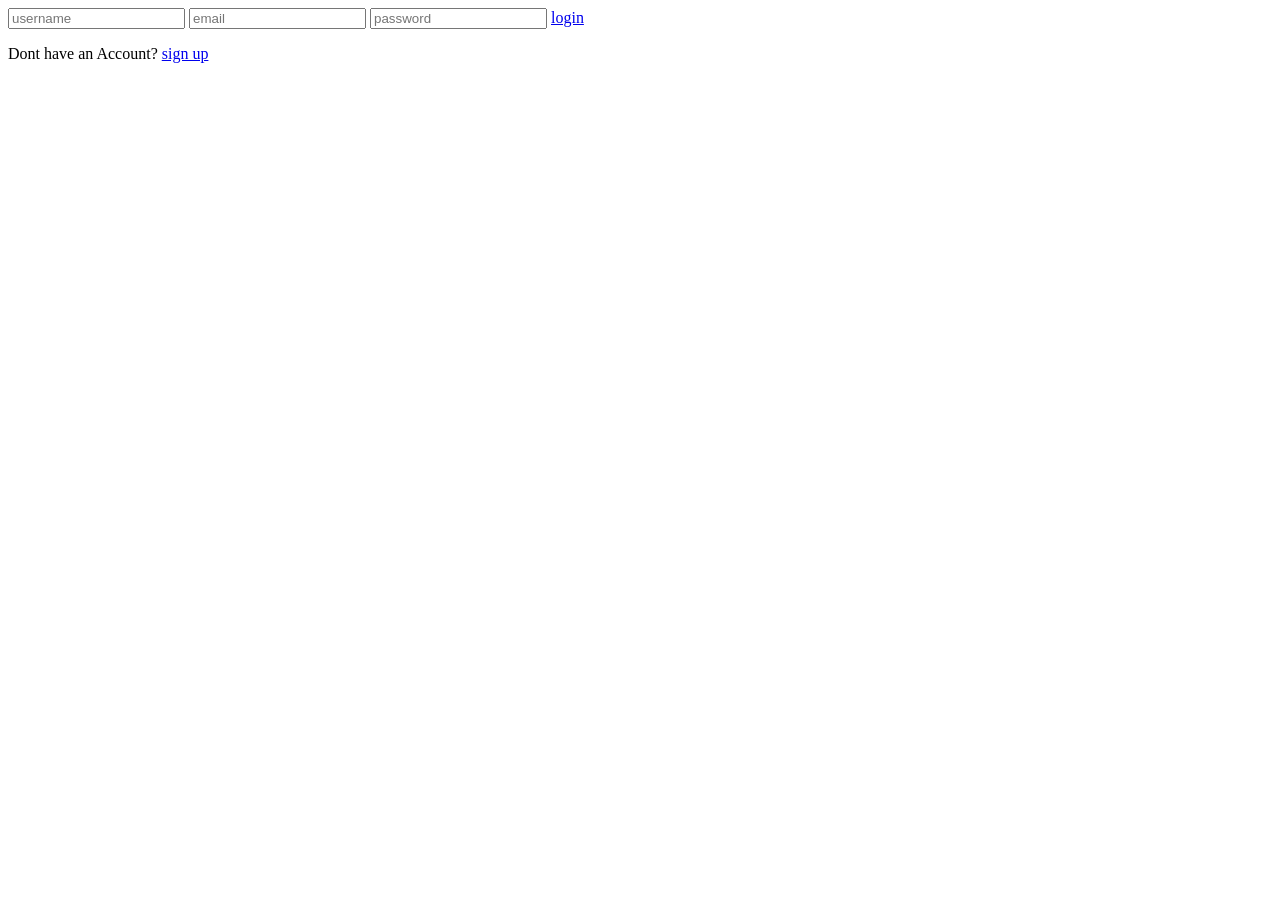
==== index.html @ 77c11ada "created a form" ====
<!DOCTYPE html>
<html lang="en">
<head>
    <meta charset="UTF-8">
    <meta name="viewport" content="width=device-width, initial-scale=1.0">
    <title>javascript</title>
    <script src="style.css"></script>
</head>
<body>
    <form action="hero.html">
       <input type="username" placeholder="username">
 <input type="email" placeholder="email">
  <input type="password" placeholder="password" >
  <a href="hero.html" >login</a>
  <br>
  <div class="p-5">
  <p class="text-slate-900">Dont have an Account? <a href="sign.html">sign up</a></p>
  </div>
  </form>
</div>
</div>
</body>
</html>
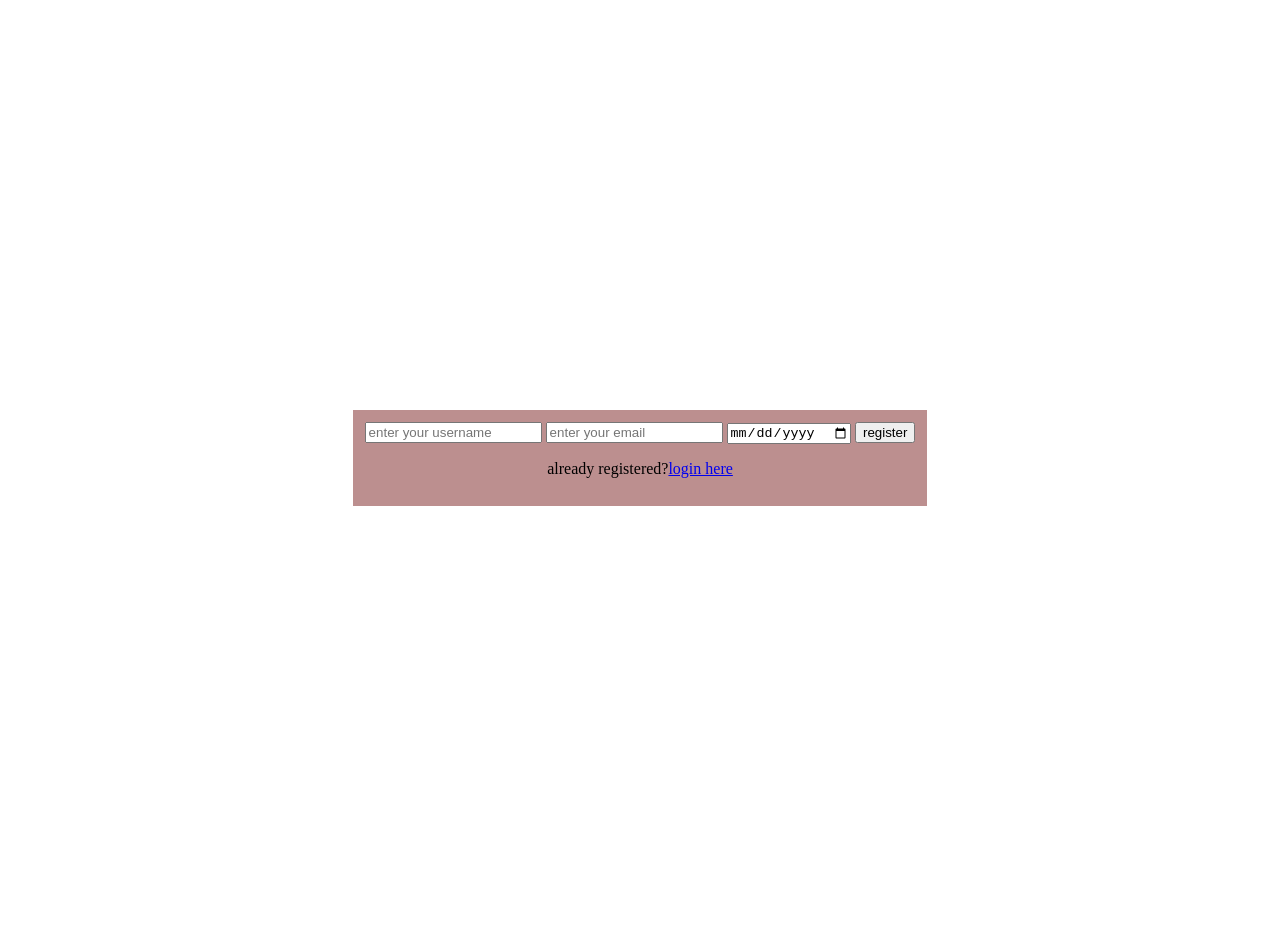
==== commit a1114240: "separated login form and registration form and added quotes and agreet message" ====
--- a/index.html
+++ b/index.html
@@ -4,20 +4,22 @@
     <meta charset="UTF-8">
     <meta name="viewport" content="width=device-width, initial-scale=1.0">
     <title>javascript</title>
-    <script src="style.css"></script>
+    <link rel="stylesheet" href="style.css">
 </head>
 <body>
-    <form action="hero.html">
-       <input type="username" placeholder="username">
- <input type="email" placeholder="email">
-  <input type="password" placeholder="password" >
-  <a href="hero.html" >login</a>
-  <br>
-  <div class="p-5">
-  <p class="text-slate-900">Dont have an Account? <a href="sign.html">sign up</a></p>
-  </div>
-  </form>
+    <!-- form -->
+     <div class="container">
+  <form id="registration">
+        <input type="text" name="username" id="username" placeholder="enter your username" required>
+        <input type="email" name="email" id="email" placeholder="enter your email" required>
+        <input type="date" name="date" id="date" placeholder="enter your date of birth" required>
+        <button type="submit" id="submit"> register </button>
+        <p>already registered?<a href="login.html">login here</a></p>
+    </form>
 </div>
-</div>
+    <div id="notification"></div>
+
+   
+<script src="scripts.js" defer></script>
 </body>
 </html>
--- a/style.css
+++ b/style.css
@@ -0,0 +1,47 @@
+.container{
+    display: flex;
+    flex-direction:column;
+    flex-wrap: nowrap;
+    justify-content: space-around;
+    align-items: center;
+    height: 100vh;
+}
+
+
+
+#registration{
+    padding: 12px;
+    background-color: rosybrown;
+    text-align: center;
+max-width: fit-content;
+}
+#login{
+    padding: 12px;
+    background-color: rosybrown;
+    text-align: center;
+max-width: fit-content;
+}
+
+#loginbtn{
+    padding: 12px;
+    background-color: rosybrown;
+    text-align: center;
+
+}
+#notification{
+    
+    color: springgreen;
+    text-align: center;
+    justify-content: center;
+    max-width: fit-content;
+    margin-bottom: 30px;
+}
+
+#notify{
+    
+    color: springgreen;
+    text-align: center;
+    justify-content: center;
+    max-width: fit-content;
+    margin-bottom: 300px;
+}
